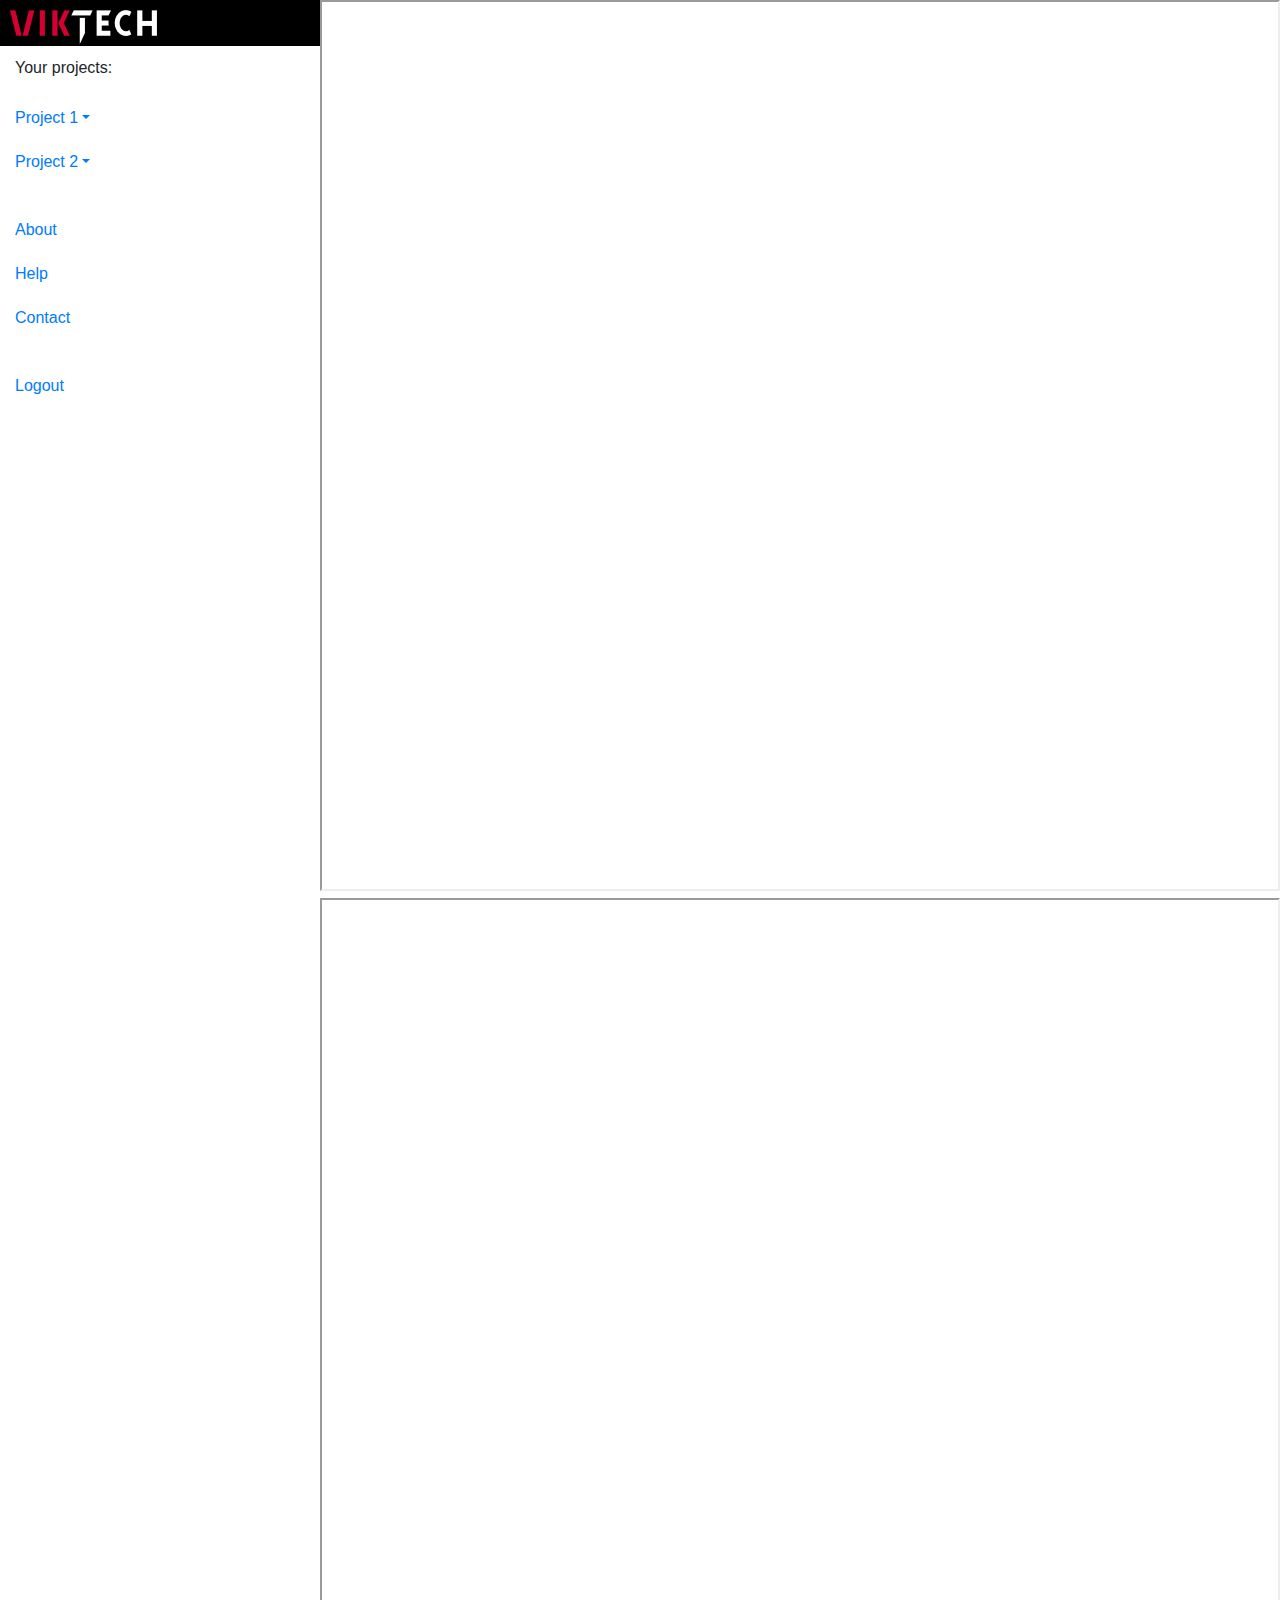
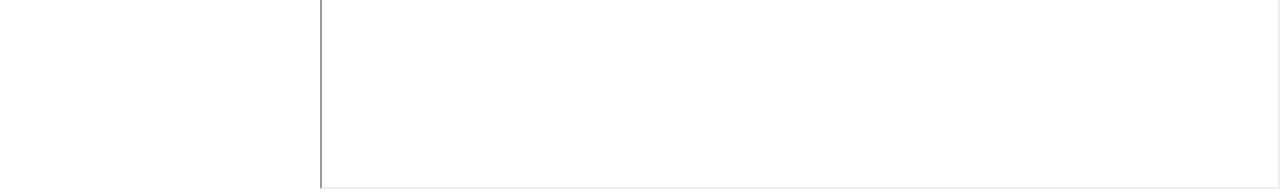
==== projekty.html @ dc5f6859 "V1" ====
<!DOCTYPE html>
<html lang="en">
<head>
    <meta charset="UTF-8">
    <meta name="viewport" content="width=\, initial-scale=1.0">
    <meta http-equiv="X-UA-Compatible" content="ie=edge">
    <link href="./style.css" rel="stylesheet"/>

    <!-- Bootstrap CSS -->
    <link rel="stylesheet" href="https://stackpath.bootstrapcdn.com/bootstrap/4.3.1/css/bootstrap.min.css" integrity="sha384-ggOyR0iXCbMQv3Xipma34MD+dH/1fQ784/j6cY/iJTQUOhcWr7x9JvoRxT2MZw1T" crossorigin="anonymous">
    
    <title>Viktech drive</title>
</head>
<body>
    <div class="container-fluid">
        <div class="row">
            <div class="col-md-3" id="side-menu">
                <div class="wrapper">
                    <!-- Sidebar -->
                    <nav id="sidebar">
                        <div class="sidebar-header logo">
                            <img src="./images/viktech_footer.png">
                        </div>
                
                        <ul class="list-unstyled components" id="menu">
                            <p>Your projects:</p>
                            <li class="active">
                                <a href="#homeSubmenu" data-toggle="collapse" aria-expanded="false" class="dropdown-toggle">Project 1</a>
                                <ul class="collapse list-unstyled" id="homeSubmenu">
                                    <li>
                                        <a href="#">Standard documentaction</a>
                                    </li>
                                    <li>
                                        <a href="#">Additional documentaction</a>
                                    </li>
                                    <li>
                                        <a href="#">Map</a>
                                    </li>
                                </ul>
                            </li>
                            <li>
                                <a href="#pageSubmenu" data-toggle="collapse" aria-expanded="false" class="dropdown-toggle">Project 2</a>
                                <ul class="collapse list-unstyled" id="pageSubmenu">
                                    <li>
                                            <a href="#">Standard documentaction</a>
                                        </li>
                                        <li>
                                            <a href="#">Additional documentaction</a>
                                        </li>
                                        <li>
                                            <a href="#">Map</a>
                                    </li>
                                </ul>
                            </li>
                            <br/>
                            <li>
                                <a href="#">About</a>
                            </li>
                            <li>
                                <a href="#">Help</a>
                            </li>
                            <li>
                                <a href="#">Contact</a>
                            </li>
                            <br/>
                            <li>
                                <a href="index.html">Logout</a>
                            </li>
                        </ul>
                    </nav>
                </div>   
            </div>
            <div class="col-md-9" id="map">
                <iframe id="map1" src="https://www.google.com/maps/d/embed?mid=1O_wY5-iMC-KplGvrye4LLymYyhCOBtOd"></iframe>
                <iframe id="map2" src="https://www.google.com/maps/d/embed?mid=1ntWwLvfQKj9B7Sc-8HYS_f4CDajqOdoJ"></iframe>
            </div>
        </div>
    </div>

    <script src="https://code.jquery.com/jquery-3.3.1.slim.min.js" integrity="sha384-q8i/X+965DzO0rT7abK41JStQIAqVgRVzpbzo5smXKp4YfRvH+8abtTE1Pi6jizo" crossorigin="anonymous"></script>
    <script src="https://cdnjs.cloudflare.com/ajax/libs/popper.js/1.14.7/umd/popper.min.js" integrity="sha384-UO2eT0CpHqdSJQ6hJty5KVphtPhzWj9WO1clHTMGa3JDZwrnQq4sF86dIHNDz0W1" crossorigin="anonymous"></script>
    <script src="https://stackpath.bootstrapcdn.com/bootstrap/4.3.1/js/bootstrap.min.js" integrity="sha384-JjSmVgyd0p3pXB1rRibZUAYoIIy6OrQ6VrjIEaFf/nJGzIxFDsf4x0xIM+B07jRM" crossorigin="anonymous"></script>

</body>
</html>
---- style.css ----
.window {
  width: 33%;
  min-width: 250px;
  margin: 30vh auto;
  border: 1px solid lightgray; }

.logo {
  background-color: black; }
  .logo img {
    margin: 10px 10px 2px 10px; }

input {
  display: block;
  width: 75%;
  margin: 0 auto; }

a {
  text-decoration: none; }
  a:hover {
    text-decoration: none; }

form {
  text-align: center; }
  form button {
    width: 76.5%;
    margin-bottom: 10px; }

#side-menu, #map {
  padding: 0; }

#menu {
  padding: 10px 15px 0 15px; }
  #menu li {
    padding: 10px 0; }

iframe {
  width: 100%;
  height: 99vh; }

/*# sourceMappingURL=style.css.map */
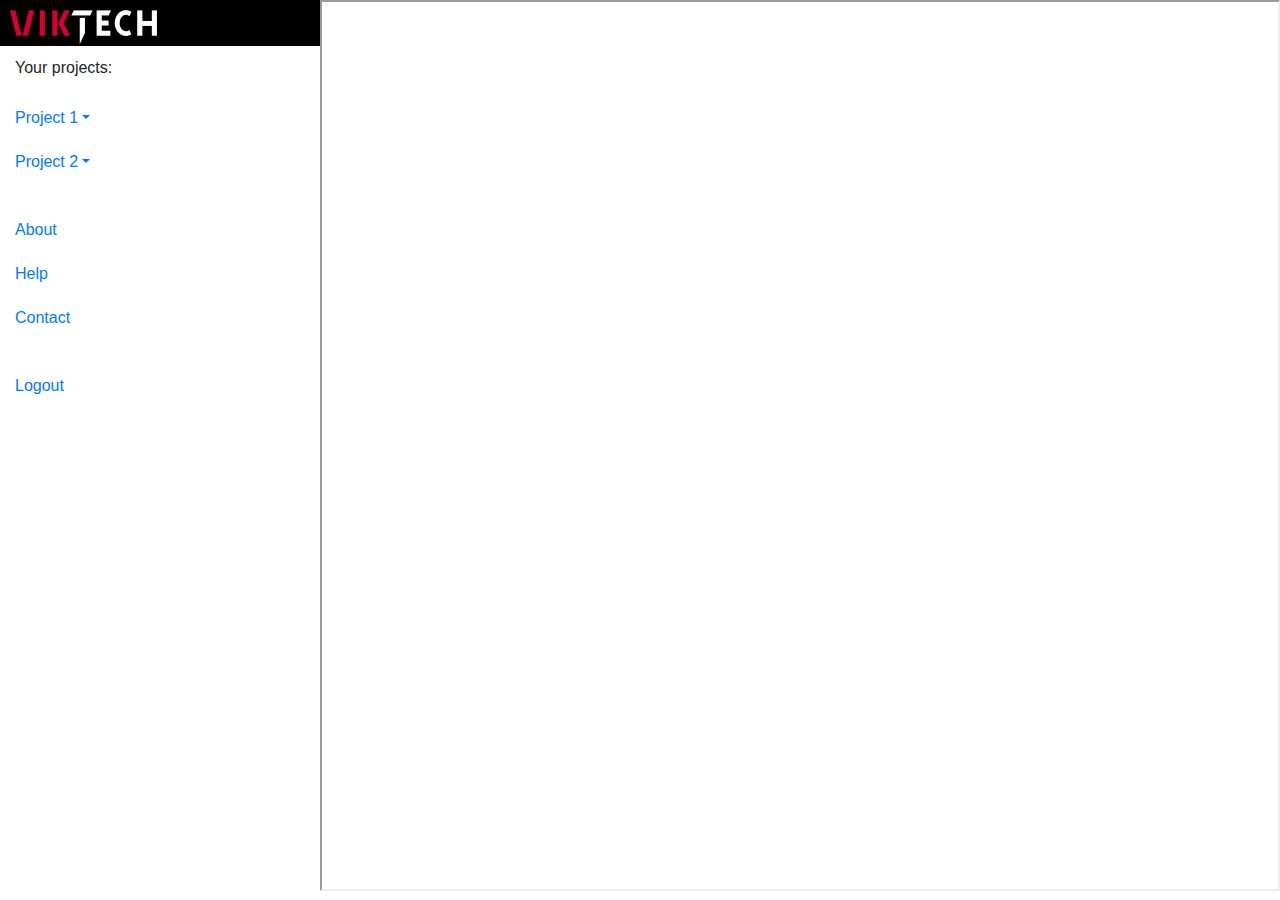
==== commit faf3d811: "1 mapa" ====
--- a/projekty.html
+++ b/projekty.html
@@ -72,7 +72,7 @@
             </div>
             <div class="col-md-9" id="map">
                 <iframe id="map1" src="https://www.google.com/maps/d/embed?mid=1O_wY5-iMC-KplGvrye4LLymYyhCOBtOd"></iframe>
-                <iframe id="map2" src="https://www.google.com/maps/d/embed?mid=1ntWwLvfQKj9B7Sc-8HYS_f4CDajqOdoJ"></iframe>
+                <!-- <iframe id="map2" src="https://www.google.com/maps/d/embed?mid=1ntWwLvfQKj9B7Sc-8HYS_f4CDajqOdoJ"></iframe> -->
             </div>
         </div>
     </div>
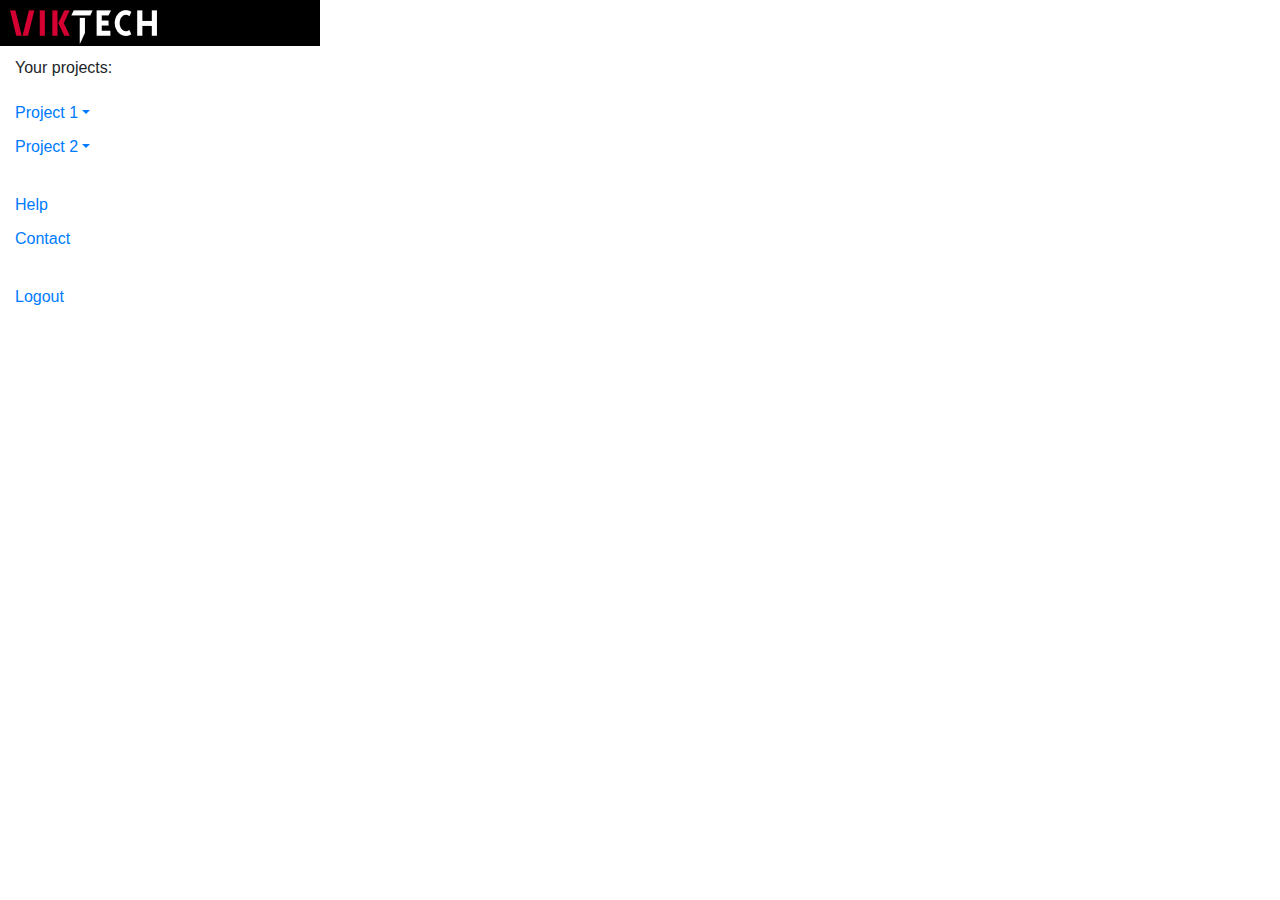
==== commit 37e67644: "V2" ====
--- a/projekty.html
+++ b/projekty.html
@@ -8,7 +8,7 @@
 
     <!-- Bootstrap CSS -->
     <link rel="stylesheet" href="https://stackpath.bootstrapcdn.com/bootstrap/4.3.1/css/bootstrap.min.css" integrity="sha384-ggOyR0iXCbMQv3Xipma34MD+dH/1fQ784/j6cY/iJTQUOhcWr7x9JvoRxT2MZw1T" crossorigin="anonymous">
-    
+
     <title>Viktech drive</title>
 </head>
 <body>
@@ -28,13 +28,13 @@
                                 <a href="#homeSubmenu" data-toggle="collapse" aria-expanded="false" class="dropdown-toggle">Project 1</a>
                                 <ul class="collapse list-unstyled" id="homeSubmenu">
                                     <li>
-                                        <a href="#">Standard documentaction</a>
+                                        <a href="#p1st">Standard documentaction</a>
                                     </li>
                                     <li>
-                                        <a href="#">Additional documentaction</a>
+                                        <a href="#p1ad">Additional documentaction</a>
                                     </li>
                                     <li>
-                                        <a href="#">Map</a>
+                                        <a href="#p1map">Map</a>
                                     </li>
                                 </ul>
                             </li>
@@ -42,25 +42,22 @@
                                 <a href="#pageSubmenu" data-toggle="collapse" aria-expanded="false" class="dropdown-toggle">Project 2</a>
                                 <ul class="collapse list-unstyled" id="pageSubmenu">
                                     <li>
-                                            <a href="#">Standard documentaction</a>
+                                            <a href="#p2st">Standard documentaction</a>
                                         </li>
                                         <li>
-                                            <a href="#">Additional documentaction</a>
+                                            <a href="#p2ad">Additional documentaction</a>
                                         </li>
                                         <li>
-                                            <a href="#">Map</a>
+                                            <a href="#p2map">Map</a>
                                     </li>
                                 </ul>
                             </li>
                             <br/>
                             <li>
-                                <a href="#">About</a>
+                                <a href="#help">Help</a>
                             </li>
                             <li>
-                                <a href="#">Help</a>
-                            </li>
-                            <li>
-                                <a href="#">Contact</a>
+                                <a href="#contact">Contact</a>
                             </li>
                             <br/>
                             <li>
@@ -70,9 +67,43 @@
                     </nav>
                 </div>   
             </div>
-            <div class="col-md-9" id="map">
-                <iframe id="map1" src="https://www.google.com/maps/d/embed?mid=1O_wY5-iMC-KplGvrye4LLymYyhCOBtOd"></iframe>
-                <!-- <iframe id="map2" src="https://www.google.com/maps/d/embed?mid=1ntWwLvfQKj9B7Sc-8HYS_f4CDajqOdoJ"></iframe> -->
+            <div class="col-md-9 items" id="map">
+                <div id="main"></div>
+                <div id="p1st">
+                    <h1>Standard documentation</h1>
+                    <p>Project 1</p>
+                    <p>Lorem ipsum dolor sit amet consectetur adipisicing elit. Repellendus quidem, debitis veritatis, quam repudiandae laudantium, iste et quaerat nulla sint asperiores laboriosam eaque culpa. Eveniet deserunt dolores laudantium nostrum dolor doloribus a expedita aliquam iure cum odit, facilis asperiores alias modi corporis dignissimos, vitae voluptatibus, officia atque error ipsum exercitationem praesentium! Consequuntur nihil fugiat cum perferendis quasi, vero corrupti perspiciatis dolorem alias optio magnam? Eligendi suscipit exercitationem mollitia similique autem nobis, sed eius, veniam dolores, dicta et alias facilis quia adipisci officiis atque ea excepturi. Laudantium debitis assumenda excepturi dolor minus. Libero commodi modi saepe praesentium rem ducimus, voluptatibus nihil. Lorem ipsum dolor, sit amet consectetur adipisicing elit. Consequuntur suscipit repellat velit sunt recusandae natus ipsa temporibus deleniti corporis harum alias ad vero exercitationem sint sed, a delectus? Aperiam, omnis.</p>
+                </div>
+                <div id="p1ad">
+                    <h1>Additional documentation</h1>
+                    <p>Project 1</p>
+                    <p>Lorem ipsum dolor sit, amet consectetur adipisicing elit. Aliquam, amet fugit recusandae obcaecati earum aut voluptatem pariatur esse deleniti vitae, assumenda labore aspernatur consequatur nostrum accusamus maxime. Obcaecati ut dolor repellendus ducimus libero quidem nisi molestias eius nam rerum, minima voluptatem in aut ullam tenetur animi odio illo ab ex eveniet ipsa reprehenderit? Molestiae nobis impedit repellendus voluptatum officiis quibusdam! Quidem cum quasi veritatis aperiam accusantium eius, fugiat tempore at consequatur, nobis incidunt ex facilis sit omnis sed. Incidunt sed iste officiis? Dicta, inventore! Quos tempora vitae repudiandae fugit officia. Nemo magnam corporis quos error facere perferendis, quibusdam, vero fugit laudantium nulla autem voluptate earum ipsa cumque numquam eius aliquam, dolorem doloremque laborum asperiores. Voluptate iusto sed eius, ipsa aliquam reiciendis nam! In beatae ex magnam reprehenderit, tempore vel ab est error praesentium maiores fugiat asperiores, a necessitatibus! Distinctio, reprehenderit. Lorem ipsum, dolor sit amet consectetur adipisicing elit. Tempora voluptatibus assumenda esse eveniet porro vero suscipit numquam excepturi est error?</p>
+                </div>
+                <iframe id="p1map" src="https://www.google.com/maps/d/embed?mid=1O_wY5-iMC-KplGvrye4LLymYyhCOBtOd"></iframe>
+                <div id="p2st">
+                    <h1>Standard documentation</h1>
+                    <p>Project 2</p>
+                    <p>Lorem ipsum dolor sit amet consectetur adipisicing elit. Repellendus quidem, debitis veritatis, quam repudiandae laudantium, iste et quaerat nulla sint asperiores laboriosam eaque culpa. Eveniet deserunt dolores laudantium nostrum dolor doloribus a expedita aliquam iure cum odit, facilis asperiores alias modi corporis dignissimos, vitae voluptatibus, officia atque error ipsum exercitationem praesentium! Consequuntur nihil fugiat cum perferendis quasi, vero corrupti perspiciatis dolorem alias optio magnam? Eligendi suscipit exercitationem mollitia similique autem nobis, sed eius, veniam dolores, dicta et alias facilis quia adipisci officiis atque ea excepturi. Laudantium debitis assumenda excepturi dolor minus. Libero commodi modi saepe praesentium rem ducimus, voluptatibus nihil. Lorem ipsum dolor, sit amet consectetur adipisicing elit. Consequuntur suscipit repellat velit sunt recusandae natus ipsa temporibus deleniti corporis harum alias ad vero exercitationem sint sed, a delectus? Aperiam, omnis.</p>
+                </div>
+                <div id="p2ad">
+                    <h1>Additional documentation</h1>
+                    <p>Project 2</p>
+                    <p>Lorem ipsum dolor sit, amet consectetur adipisicing elit. Aliquam, amet fugit recusandae obcaecati earum aut voluptatem pariatur esse deleniti vitae, assumenda labore aspernatur consequatur nostrum accusamus maxime. Obcaecati ut dolor repellendus ducimus libero quidem nisi molestias eius nam rerum, minima voluptatem in aut ullam tenetur animi odio illo ab ex eveniet ipsa reprehenderit? Molestiae nobis impedit repellendus voluptatum officiis quibusdam! Quidem cum quasi veritatis aperiam accusantium eius, fugiat tempore at consequatur, nobis incidunt ex facilis sit omnis sed. Incidunt sed iste officiis? Dicta, inventore! Quos tempora vitae repudiandae fugit officia. Nemo magnam corporis quos error facere perferendis, quibusdam, vero fugit laudantium nulla autem voluptate earum ipsa cumque numquam eius aliquam, dolorem doloremque laborum asperiores. Voluptate iusto sed eius, ipsa aliquam reiciendis nam! In beatae ex magnam reprehenderit, tempore vel ab est error praesentium maiores fugiat asperiores, a necessitatibus! Distinctio, reprehenderit. Lorem ipsum, dolor sit amet consectetur adipisicing elit. Tempora voluptatibus assumenda esse eveniet porro vero suscipit numquam excepturi est error?</p>
+                </div>       
+                <iframe id="p2map" src="https://www.google.com/maps/d/embed?mid=1ntWwLvfQKj9B7Sc-8HYS_f4CDajqOdoJ"></iframe>
+                <div id="help">
+                    <h1>Help Desk</h1>
+                    <p>For help please contact Aleksander</p>
+                    <p><a href="mailto:wiazewicz@gmail.com">Mail me!</a></p>
+                </div>
+                <div id="contact">
+                    <h1>Contact</h1>
+                    <p>Viktech Polska<br/>
+                    Konrad Kopczyński<br/>
+                    <br/>
+                    Mobile <a href="phone:+48503833228">+48 503 833 228</a>
+                    </p>
+                </div>
             </div>
         </div>
     </div>
--- a/style.css
+++ b/style.css
@@ -31,10 +31,22 @@
 #menu {
   padding: 10px 15px 0 15px; }
   #menu li {
-    padding: 10px 0; }
+    padding: 5px 0; }
 
 iframe {
   width: 100%;
   height: 99vh; }
 
+.items div {
+  margin-left: 10px; }
+
+.items div, .items iframe {
+  display: none; }
+
+.items div:target ~ #main, .items iframe:target ~ #main {
+  display: none; }
+
+.items div:target, .items iframe:target {
+  display: block; }
+
 /*# sourceMappingURL=style.css.map */
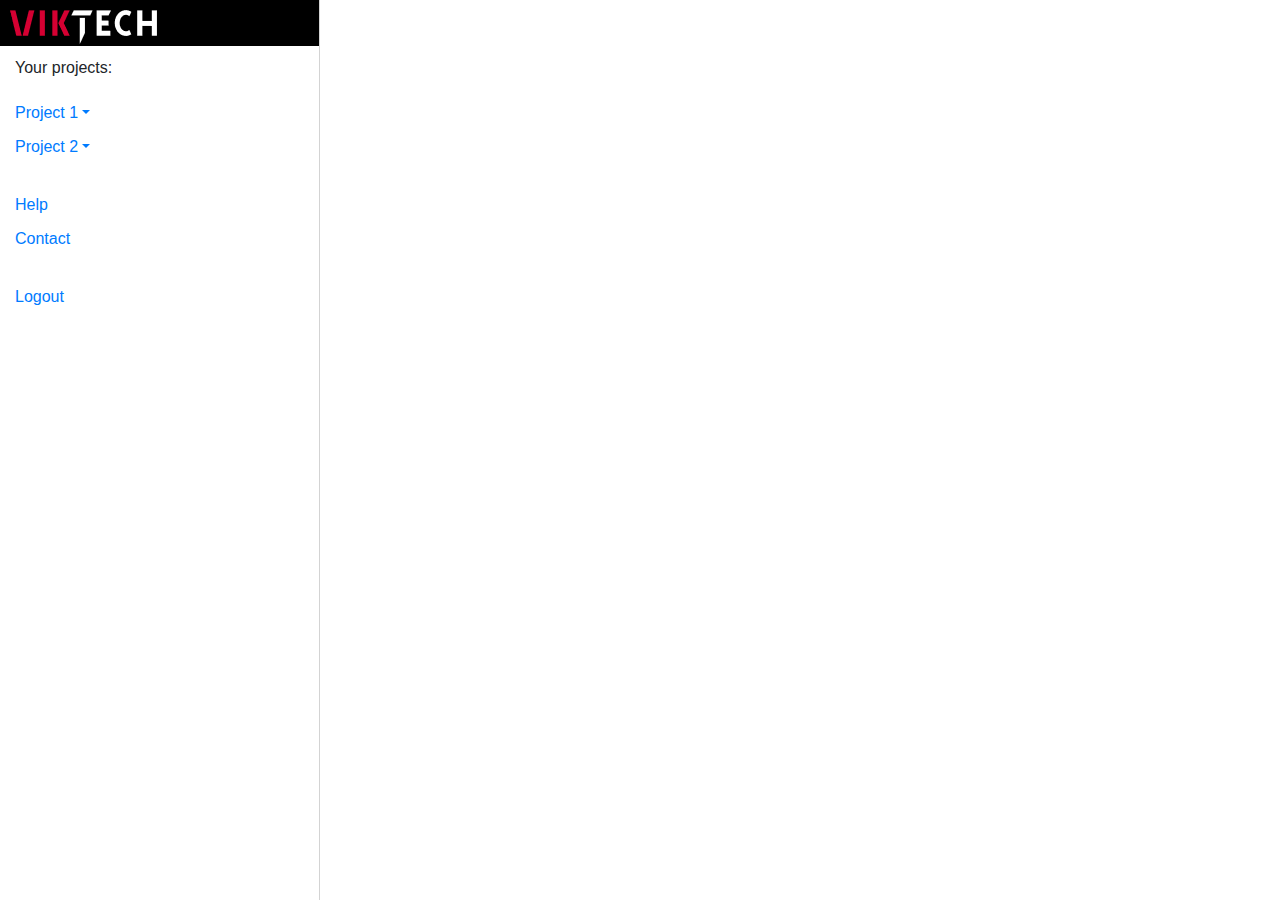
==== commit 777363db: "maps zoom" ====
--- a/projekty.html
+++ b/projekty.html
@@ -79,7 +79,7 @@
                     <p>Project 1</p>
                     <p>Lorem ipsum dolor sit, amet consectetur adipisicing elit. Aliquam, amet fugit recusandae obcaecati earum aut voluptatem pariatur esse deleniti vitae, assumenda labore aspernatur consequatur nostrum accusamus maxime. Obcaecati ut dolor repellendus ducimus libero quidem nisi molestias eius nam rerum, minima voluptatem in aut ullam tenetur animi odio illo ab ex eveniet ipsa reprehenderit? Molestiae nobis impedit repellendus voluptatum officiis quibusdam! Quidem cum quasi veritatis aperiam accusantium eius, fugiat tempore at consequatur, nobis incidunt ex facilis sit omnis sed. Incidunt sed iste officiis? Dicta, inventore! Quos tempora vitae repudiandae fugit officia. Nemo magnam corporis quos error facere perferendis, quibusdam, vero fugit laudantium nulla autem voluptate earum ipsa cumque numquam eius aliquam, dolorem doloremque laborum asperiores. Voluptate iusto sed eius, ipsa aliquam reiciendis nam! In beatae ex magnam reprehenderit, tempore vel ab est error praesentium maiores fugiat asperiores, a necessitatibus! Distinctio, reprehenderit. Lorem ipsum, dolor sit amet consectetur adipisicing elit. Tempora voluptatibus assumenda esse eveniet porro vero suscipit numquam excepturi est error?</p>
                 </div>
-                <iframe id="p1map" src="https://www.google.com/maps/d/embed?mid=1O_wY5-iMC-KplGvrye4LLymYyhCOBtOd"></iframe>
+                <iframe id="p1map" src="https://www.google.com/maps/d/embed?mid=1O_wY5-iMC-KplGvrye4LLymYyhCOBtOd&z=17"></iframe>
                 <div id="p2st">
                     <h1>Standard documentation</h1>
                     <p>Project 2</p>
@@ -90,7 +90,7 @@
                     <p>Project 2</p>
                     <p>Lorem ipsum dolor sit, amet consectetur adipisicing elit. Aliquam, amet fugit recusandae obcaecati earum aut voluptatem pariatur esse deleniti vitae, assumenda labore aspernatur consequatur nostrum accusamus maxime. Obcaecati ut dolor repellendus ducimus libero quidem nisi molestias eius nam rerum, minima voluptatem in aut ullam tenetur animi odio illo ab ex eveniet ipsa reprehenderit? Molestiae nobis impedit repellendus voluptatum officiis quibusdam! Quidem cum quasi veritatis aperiam accusantium eius, fugiat tempore at consequatur, nobis incidunt ex facilis sit omnis sed. Incidunt sed iste officiis? Dicta, inventore! Quos tempora vitae repudiandae fugit officia. Nemo magnam corporis quos error facere perferendis, quibusdam, vero fugit laudantium nulla autem voluptate earum ipsa cumque numquam eius aliquam, dolorem doloremque laborum asperiores. Voluptate iusto sed eius, ipsa aliquam reiciendis nam! In beatae ex magnam reprehenderit, tempore vel ab est error praesentium maiores fugiat asperiores, a necessitatibus! Distinctio, reprehenderit. Lorem ipsum, dolor sit amet consectetur adipisicing elit. Tempora voluptatibus assumenda esse eveniet porro vero suscipit numquam excepturi est error?</p>
                 </div>       
-                <iframe id="p2map" src="https://www.google.com/maps/d/embed?mid=1ntWwLvfQKj9B7Sc-8HYS_f4CDajqOdoJ"></iframe>
+                <iframe id="p2map" src="https://www.google.com/maps/d/embed?mid=1ntWwLvfQKj9B7Sc-8HYS_f4CDajqOdoJ&z=16"></iframe>
                 <div id="help">
                     <h1>Help Desk</h1>
                     <p>For help please contact Aleksander</p>
--- a/style.css
+++ b/style.css
@@ -25,6 +25,10 @@
     width: 76.5%;
     margin-bottom: 10px; }
 
+#side-menu {
+  height: 100vh;
+  border-right: 1.5px solid lightgray; }
+
 #side-menu, #map {
   padding: 0; }
 
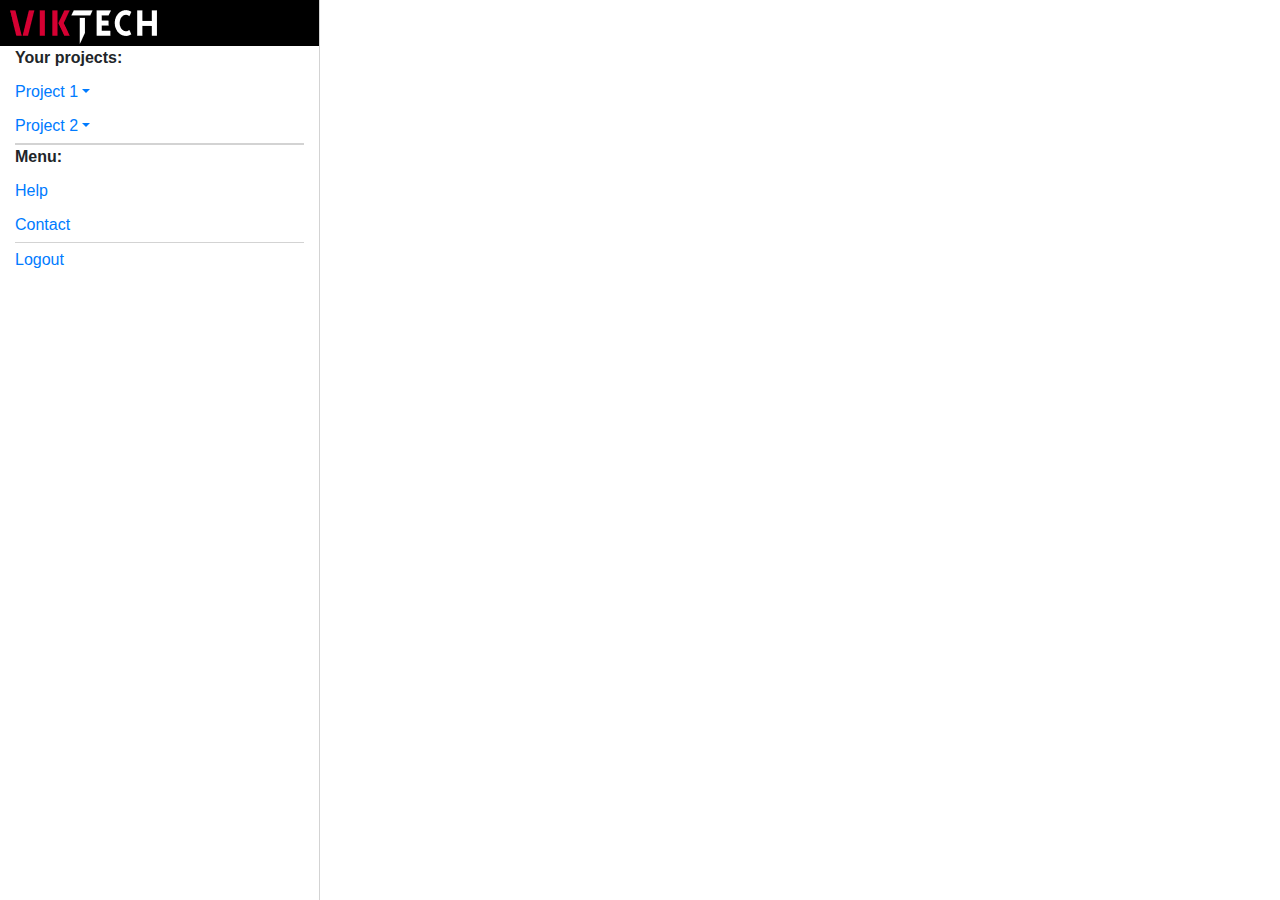
==== commit 7d43109a: "styled" ====
--- a/projekty.html
+++ b/projekty.html
@@ -24,43 +24,45 @@
                 
                         <ul class="list-unstyled components" id="menu">
                             <p>Your projects:</p>
-                            <li class="active">
+                            <li class="active menu-item">
                                 <a href="#homeSubmenu" data-toggle="collapse" aria-expanded="false" class="dropdown-toggle">Project 1</a>
                                 <ul class="collapse list-unstyled" id="homeSubmenu">
-                                    <li>
+                                    <li class="menu-item">
                                         <a href="#p1st">Standard documentaction</a>
                                     </li>
-                                    <li>
+                                    <li class="menu-item">
                                         <a href="#p1ad">Additional documentaction</a>
                                     </li>
-                                    <li>
+                                    <li class="menu-item">
                                         <a href="#p1map">Map</a>
                                     </li>
                                 </ul>
+                                <br/>
                             </li>
-                            <li>
+                            <li class="menu-item">
                                 <a href="#pageSubmenu" data-toggle="collapse" aria-expanded="false" class="dropdown-toggle">Project 2</a>
                                 <ul class="collapse list-unstyled" id="pageSubmenu">
-                                    <li>
-                                            <a href="#p2st">Standard documentaction</a>
-                                        </li>
-                                        <li>
-                                            <a href="#p2ad">Additional documentaction</a>
-                                        </li>
-                                        <li>
-                                            <a href="#p2map">Map</a>
+                                    <li class="menu-item">
+                                        <a href="#p2st">Standard documentaction</a>
+                                    </li>
+                                    <li class="menu-item">
+                                        <a href="#p2ad">Additional documentaction</a>
+                                    </li>
+                                    <li class="menu-item">
+                                        <a href="#p2map">Map</a>
                                     </li>
                                 </ul>
                             </li>
-                            <br/>
-                            <li>
+                            <li role="separator" class="divider"></li>
+                            <p>Menu:</p>
+                            <li class="menu-item">
                                 <a href="#help">Help</a>
                             </li>
-                            <li>
+                            <li class="menu-item">
                                 <a href="#contact">Contact</a>
                             </li>
-                            <br/>
-                            <li>
+                            <li role="separator" class="divider"></li>
+                            <li class="menu-item">
                                 <a href="index.html">Logout</a>
                             </li>
                         </ul>
@@ -101,7 +103,7 @@
                     <p>Viktech Polska<br/>
                     Konrad Kopczyński<br/>
                     <br/>
-                    Mobile <a href="phone:+48503833228">+48 503 833 228</a>
+                    Mobile <a href="tel:+48503833228">+48 503 833 228</a>
                     </p>
                 </div>
             </div>
--- a/style.css
+++ b/style.css
@@ -33,8 +33,8 @@
   padding: 0; }
 
 #menu {
-  padding: 10px 15px 0 15px; }
-  #menu li {
+  padding: 0 15px; }
+  #menu .menu-item {
     padding: 5px 0; }
 
 iframe {
@@ -43,6 +43,14 @@
 
 .items div {
   margin-left: 10px; }
+
+.divider {
+  height: 1.5px;
+  background-color: lightgray; }
+
+ul p {
+  font-weight: bold;
+  margin-bottom: 5px; }
 
 .items div, .items iframe {
   display: none; }
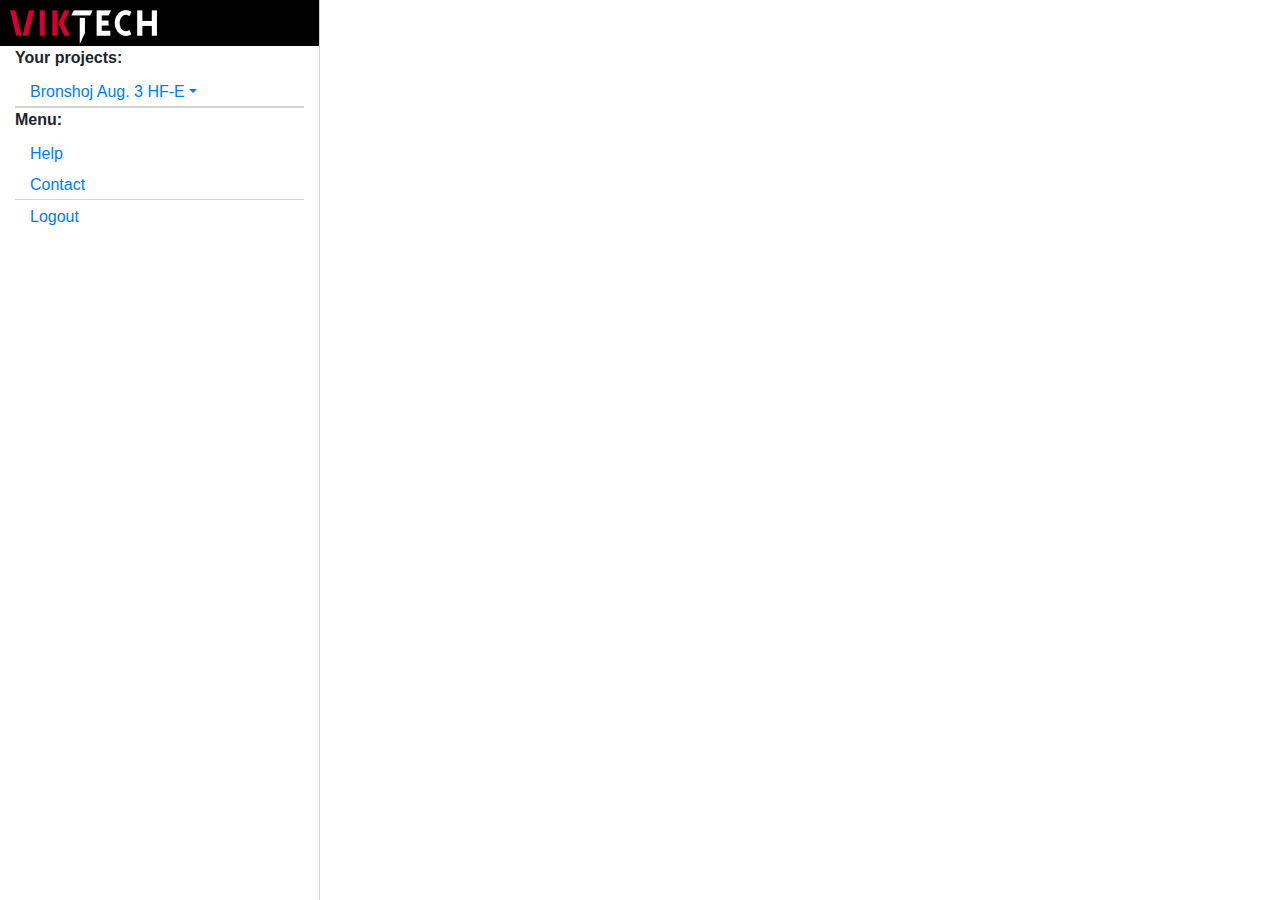
==== commit 63194fde: "sample project" ====
--- a/projekty.html
+++ b/projekty.html
@@ -25,7 +25,7 @@
                         <ul class="list-unstyled components" id="menu">
                             <p>Your projects:</p>
                             <li class="active menu-item">
-                                <a href="#homeSubmenu" data-toggle="collapse" aria-expanded="false" class="dropdown-toggle">Project 1</a>
+                                <a href="#homeSubmenu" data-toggle="collapse" aria-expanded="false" class="dropdown-toggle">Bronshoj Aug. 3 HF-E</a>
                                 <ul class="collapse list-unstyled" id="homeSubmenu">
                                     <li class="menu-item">
                                         <a href="#p1st">Standard documentaction</a>
@@ -39,7 +39,7 @@
                                 </ul>
                                 <br/>
                             </li>
-                            <li class="menu-item">
+                            <!-- <li class="menu-item">
                                 <a href="#pageSubmenu" data-toggle="collapse" aria-expanded="false" class="dropdown-toggle">Project 2</a>
                                 <ul class="collapse list-unstyled" id="pageSubmenu">
                                     <li class="menu-item">
@@ -52,7 +52,7 @@
                                         <a href="#p2map">Map</a>
                                     </li>
                                 </ul>
-                            </li>
+                            </li> -->
                             <li role="separator" class="divider"></li>
                             <p>Menu:</p>
                             <li class="menu-item">
@@ -73,16 +73,16 @@
                 <div id="main"></div>
                 <div id="p1st">
                     <h1>Standard documentation</h1>
-                    <p>Project 1</p>
+                    <p>Bronshoj Aug. 3 HF-E</p>
                     <p>Lorem ipsum dolor sit amet consectetur adipisicing elit. Repellendus quidem, debitis veritatis, quam repudiandae laudantium, iste et quaerat nulla sint asperiores laboriosam eaque culpa. Eveniet deserunt dolores laudantium nostrum dolor doloribus a expedita aliquam iure cum odit, facilis asperiores alias modi corporis dignissimos, vitae voluptatibus, officia atque error ipsum exercitationem praesentium! Consequuntur nihil fugiat cum perferendis quasi, vero corrupti perspiciatis dolorem alias optio magnam? Eligendi suscipit exercitationem mollitia similique autem nobis, sed eius, veniam dolores, dicta et alias facilis quia adipisci officiis atque ea excepturi. Laudantium debitis assumenda excepturi dolor minus. Libero commodi modi saepe praesentium rem ducimus, voluptatibus nihil. Lorem ipsum dolor, sit amet consectetur adipisicing elit. Consequuntur suscipit repellat velit sunt recusandae natus ipsa temporibus deleniti corporis harum alias ad vero exercitationem sint sed, a delectus? Aperiam, omnis.</p>
                 </div>
                 <div id="p1ad">
                     <h1>Additional documentation</h1>
-                    <p>Project 1</p>
+                    <p>Bronshoj Aug. 3 HF-E</p>
                     <p>Lorem ipsum dolor sit, amet consectetur adipisicing elit. Aliquam, amet fugit recusandae obcaecati earum aut voluptatem pariatur esse deleniti vitae, assumenda labore aspernatur consequatur nostrum accusamus maxime. Obcaecati ut dolor repellendus ducimus libero quidem nisi molestias eius nam rerum, minima voluptatem in aut ullam tenetur animi odio illo ab ex eveniet ipsa reprehenderit? Molestiae nobis impedit repellendus voluptatum officiis quibusdam! Quidem cum quasi veritatis aperiam accusantium eius, fugiat tempore at consequatur, nobis incidunt ex facilis sit omnis sed. Incidunt sed iste officiis? Dicta, inventore! Quos tempora vitae repudiandae fugit officia. Nemo magnam corporis quos error facere perferendis, quibusdam, vero fugit laudantium nulla autem voluptate earum ipsa cumque numquam eius aliquam, dolorem doloremque laborum asperiores. Voluptate iusto sed eius, ipsa aliquam reiciendis nam! In beatae ex magnam reprehenderit, tempore vel ab est error praesentium maiores fugiat asperiores, a necessitatibus! Distinctio, reprehenderit. Lorem ipsum, dolor sit amet consectetur adipisicing elit. Tempora voluptatibus assumenda esse eveniet porro vero suscipit numquam excepturi est error?</p>
                 </div>
-                <iframe id="p1map" src="https://www.google.com/maps/d/embed?mid=1O_wY5-iMC-KplGvrye4LLymYyhCOBtOd&z=17"></iframe>
-                <div id="p2st">
+                <iframe id="p1map" src="https://www.google.com/maps/d/u/0/embed?mid=1qYdHKilWfdv2GZViFOhCO7sZC_Nsmqzf"></iframe>
+                <!-- <div id="p2st">
                     <h1>Standard documentation</h1>
                     <p>Project 2</p>
                     <p>Lorem ipsum dolor sit amet consectetur adipisicing elit. Repellendus quidem, debitis veritatis, quam repudiandae laudantium, iste et quaerat nulla sint asperiores laboriosam eaque culpa. Eveniet deserunt dolores laudantium nostrum dolor doloribus a expedita aliquam iure cum odit, facilis asperiores alias modi corporis dignissimos, vitae voluptatibus, officia atque error ipsum exercitationem praesentium! Consequuntur nihil fugiat cum perferendis quasi, vero corrupti perspiciatis dolorem alias optio magnam? Eligendi suscipit exercitationem mollitia similique autem nobis, sed eius, veniam dolores, dicta et alias facilis quia adipisci officiis atque ea excepturi. Laudantium debitis assumenda excepturi dolor minus. Libero commodi modi saepe praesentium rem ducimus, voluptatibus nihil. Lorem ipsum dolor, sit amet consectetur adipisicing elit. Consequuntur suscipit repellat velit sunt recusandae natus ipsa temporibus deleniti corporis harum alias ad vero exercitationem sint sed, a delectus? Aperiam, omnis.</p>
@@ -92,7 +92,7 @@
                     <p>Project 2</p>
                     <p>Lorem ipsum dolor sit, amet consectetur adipisicing elit. Aliquam, amet fugit recusandae obcaecati earum aut voluptatem pariatur esse deleniti vitae, assumenda labore aspernatur consequatur nostrum accusamus maxime. Obcaecati ut dolor repellendus ducimus libero quidem nisi molestias eius nam rerum, minima voluptatem in aut ullam tenetur animi odio illo ab ex eveniet ipsa reprehenderit? Molestiae nobis impedit repellendus voluptatum officiis quibusdam! Quidem cum quasi veritatis aperiam accusantium eius, fugiat tempore at consequatur, nobis incidunt ex facilis sit omnis sed. Incidunt sed iste officiis? Dicta, inventore! Quos tempora vitae repudiandae fugit officia. Nemo magnam corporis quos error facere perferendis, quibusdam, vero fugit laudantium nulla autem voluptate earum ipsa cumque numquam eius aliquam, dolorem doloremque laborum asperiores. Voluptate iusto sed eius, ipsa aliquam reiciendis nam! In beatae ex magnam reprehenderit, tempore vel ab est error praesentium maiores fugiat asperiores, a necessitatibus! Distinctio, reprehenderit. Lorem ipsum, dolor sit amet consectetur adipisicing elit. Tempora voluptatibus assumenda esse eveniet porro vero suscipit numquam excepturi est error?</p>
                 </div>       
-                <iframe id="p2map" src="https://www.google.com/maps/d/embed?mid=1ntWwLvfQKj9B7Sc-8HYS_f4CDajqOdoJ&z=16"></iframe>
+                <iframe id="p2map" src="https://www.google.com/maps/d/embed?mid=1ntWwLvfQKj9B7Sc-8HYS_f4CDajqOdoJ&z=16"></iframe> -->
                 <div id="help">
                     <h1>Help Desk</h1>
                     <p>For help please contact Aleksander</p>
--- a/style.css
+++ b/style.css
@@ -35,7 +35,7 @@
 #menu {
   padding: 0 15px; }
   #menu .menu-item {
-    padding: 5px 0; }
+    padding: 5px 0 2px 15px; }
 
 iframe {
   width: 100%;
@@ -55,9 +55,6 @@
 .items div, .items iframe {
   display: none; }
 
-.items div:target ~ #main, .items iframe:target ~ #main {
-  display: none; }
-
 .items div:target, .items iframe:target {
   display: block; }
 
